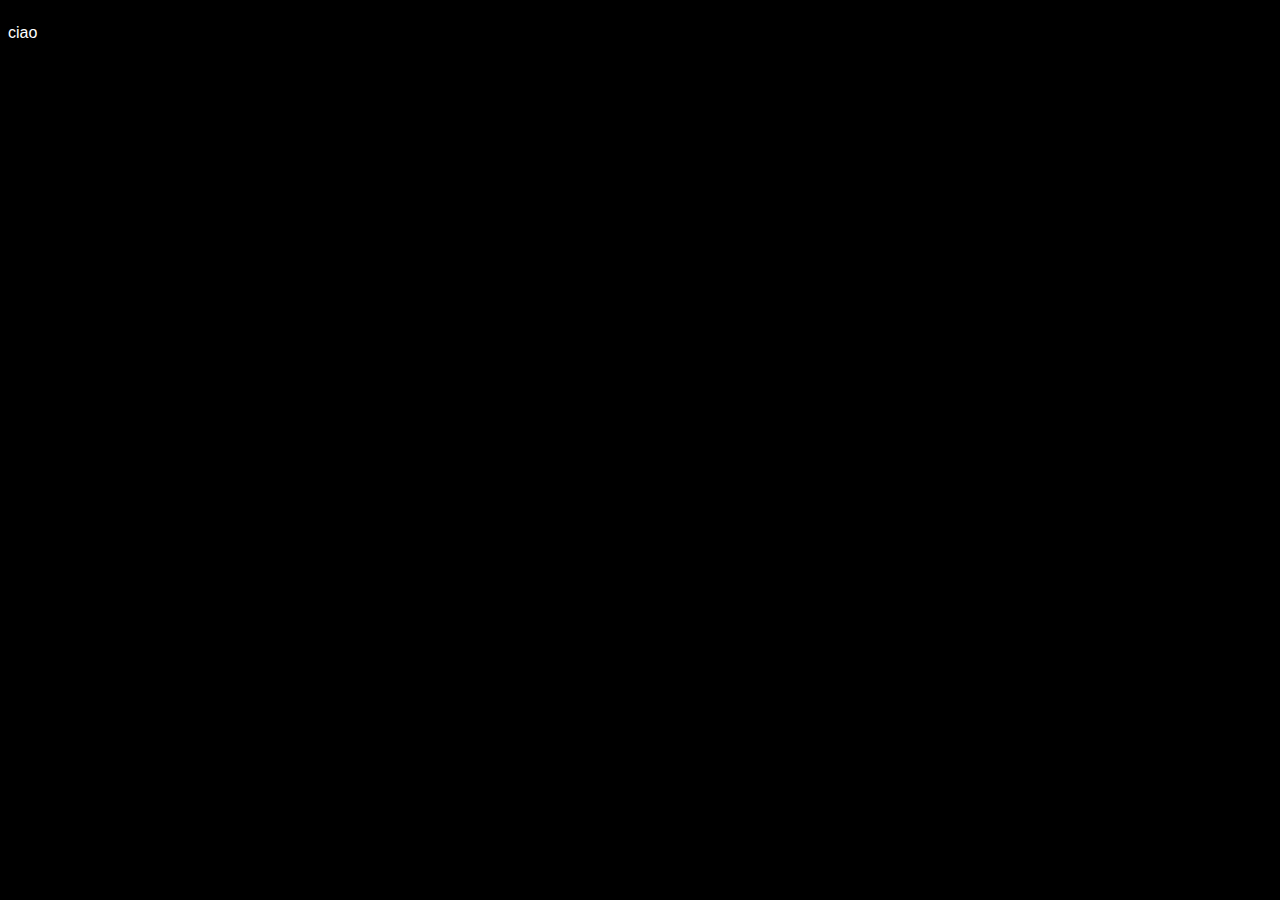
==== covid1.html @ 975439da "primo" ====
<!-- Resources -->
<script src="https://cdn.amcharts.com/lib/4/core.js"></script>
<script src="https://cdn.amcharts.com/lib/4/charts.js"></script>
<script src="https://cdn.amcharts.com/lib/4/themes/dark.js"></script>
<script src="main.js"></script>
	
<style type="text/css"></style>

<!-- Styles -->
<style>


#chartdiv {
	  width: 100%;
	  height: 100%;
	}

 	body, html{
		font-family: 'Archivo', sans-serif;
		background-color: rgb(0, 0, 0);
		color: white;
	} 

</style>

<body>
	<div  style="position: absolute;">
		<p>
			ciao
		</p>
	</div>
	<div id="chartdiv" ></div>
</body>
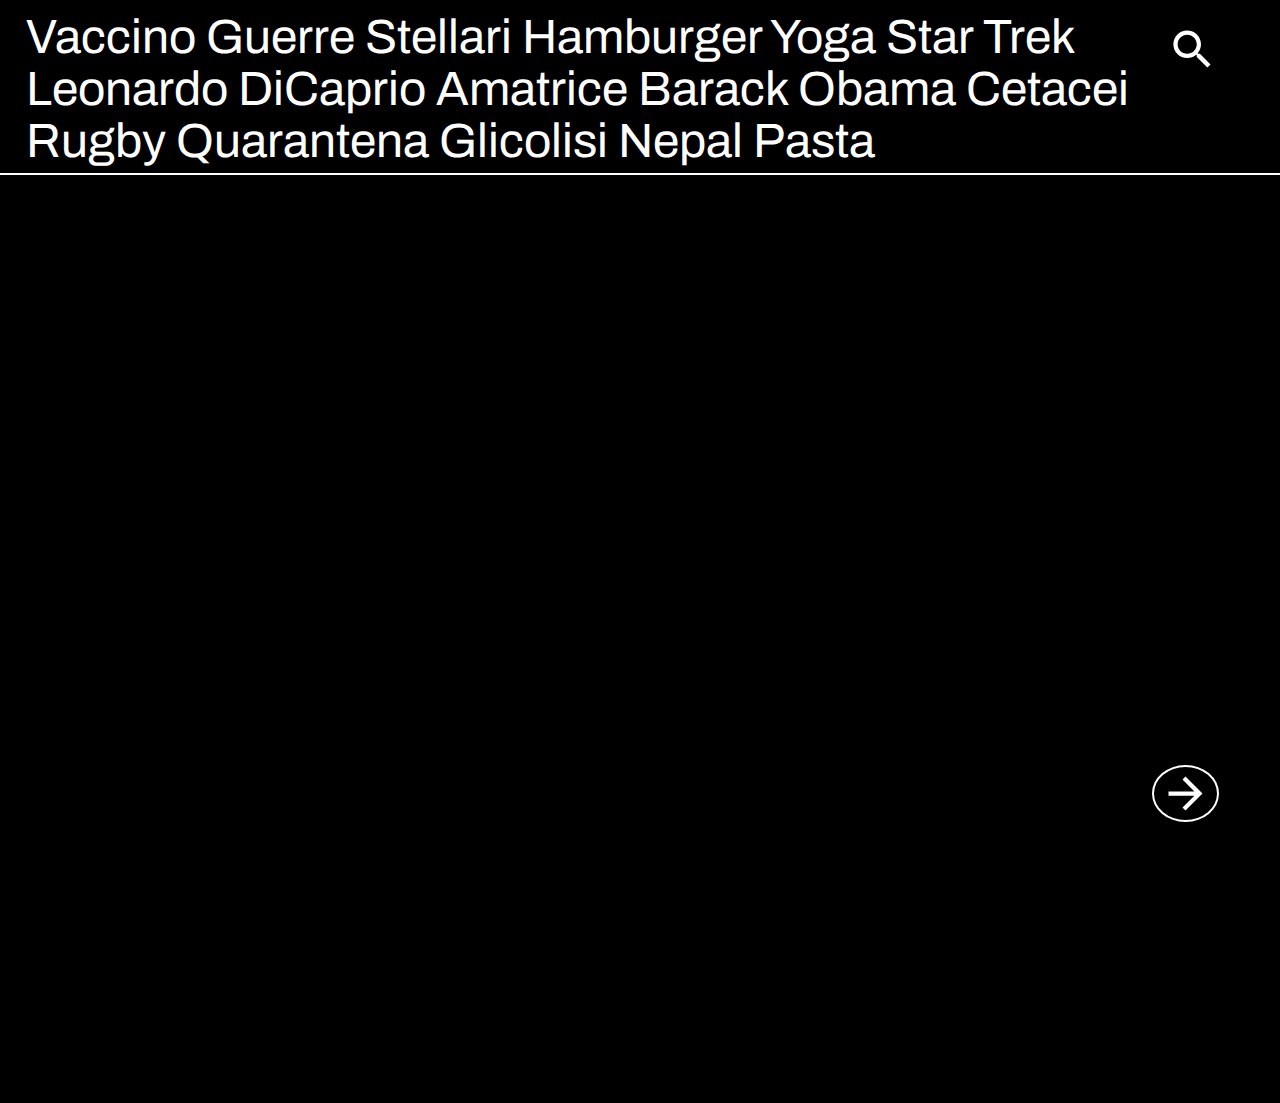
==== commit 0630f308: "Rimandi tra pagine" ====
--- a/covid1.html
+++ b/covid1.html
@@ -5,9 +5,25 @@
 <script src="main.js"></script>
 	
 <style type="text/css"></style>
+<link rel="stylesheet" type="text/css" href="style.css">
 
 <!-- Styles -->
 <style>
+
+#main {
+  padding: 1.5vw;
+  padding-top: 0.5vw;
+  width: 100%;
+  display: flex;
+  justify-content: space-between;
+  text-align: center;
+  margin-bottom: -3.5vw;
+}
+
+#main div {
+  width: 100%;
+  height: 10px;
+}
 
 
 #chartdiv {
@@ -19,17 +35,96 @@
 		font-family: 'Archivo', sans-serif;
 		background-color: rgb(0, 0, 0);
 		color: white;
+		overflow: auto;
 	} 
 
 </style>
 
 <body>
-	<div  style="position: absolute;">
-		<p>
-			ciao
-		</p>
+	
+	<div class="griglia" style="margin-top: -0.5em;">
+
+		<div class="cella undicesima articoli" style="font-size: 3em">
+
+			
+			<a href="#" id="art1" onclick="articoli()">
+				Vaccino
+			</a>
+
+			<a href="#" id="art2" onclick="articoli2()">
+				Guerre Stellari
+			</a>
+
+			<a href="#" id="art3" onclick="articoli3()">
+				Hamburger
+			</a>
+
+			<a href="#" id="art4" onclick="articoli4()">
+				Yoga
+			</a>
+
+			<a href="#" id="art5" onclick="articoli5()">
+				Star Trek
+			</a>
+
+			<a href="#" id="art6" onclick="articoli6()">
+				Leonardo DiCaprio
+			</a>
+
+			<a href="#" id="art7" onclick="articoli7()">
+				Amatrice
+			</a>
+
+			<a href="#" id="art8" onclick="articoli8()">
+				Barack Obama
+			</a>
+
+			<a href="#" id="art9" onclick="articoli9()">
+				Cetacei
+			</a>
+
+			<a href="#" id="art10" onclick="articoli10()">
+				Rugby
+			</a>
+
+			<a href="#" id="art11" onclick="articoli11()">
+				Quarantena
+			</a>
+
+			<a href="#" id="art12" onclick="articoli12()">
+				Glicolisi
+			</a>
+
+			<a href="#" id="art13" onclick="articoli13()">
+				Nepal
+			</a>
+
+			<a href="#" id="art14" onclick="articoli14()">
+				Pasta
+			</a>
+
+				
+
+		</div>
+
+		<div class="cella singola">
+			<img src="img/search_white_24dp.svg" style="margin-top: 2em;">
+		</div>
 	</div>
-	<div id="chartdiv" ></div>
+
+	<hr style="margin-top: -20px; padding: 0; margin-right: 0;">
+	<div id="chartdiv" style="margin-bottom: 20px;"></div>
+
+	<div class="cella singola">
+		<div class="footer">
+			<form action="grafico_je.html">
+				<button class="bottone3">
+					<span class="tooltiptext">Panoramica</span>
+					<img src="img/arrow_forward_white_48dp.svg" alt="">	
+				</button>
+		</form>
+		</div>
+	</div>
 </body>
 
 
--- a/style.css
+++ b/style.css
@@ -0,0 +1,256 @@
+@import url('https://fonts.googleapis.com/css2?family=Archivo:wght@300;400;500&display=swap');
+
+body {
+    background-color: black ;
+    margin: 0px;
+    overflow: hidden;
+}
+
+.griglia {
+    display: grid;
+    grid-template-columns: 1fr 1fr 1fr 1fr 1fr 1fr 1fr 1fr 1fr 1fr 1fr 1fr;
+    grid-column-gap: 1em;
+    margin: 2vw 2vw;
+}
+
+.filetto{
+    border-bottom: 2px solid white;
+    margin-left: 0px;
+    margin-right: 0px; 
+}
+
+a{
+    text-decoration: none; 
+   color:white;
+
+}
+
+a:hover{
+    color: #ccff00;
+    cursor: pointer;
+    text-decoration: none;
+}
+
+
+.bottone{
+    background-color: black;
+}
+
+.bottone:hover{
+    background-color: #EF02F5;
+}
+
+
+/* 
+
+ */
+
+.cella {
+  /*   outline: 1px red solid; */
+    font-family: 'Archivo', sans-serif;
+    color: white;    
+}
+
+
+
+.singola{
+    grid-column: span 1;
+}
+
+.doppia {
+     grid-column: span 2;
+}
+.tripla {
+     grid-column: span 3;
+}
+.quadrupla {
+     grid-column: span 4;
+}
+
+.sestupla {
+     grid-column: span 6;
+}
+
+.ottupla {
+    grid-column: span 8;
+}
+.nonupla {
+    grid-column: span 9;
+}
+
+.decima {
+    grid-column: span 10;
+}
+
+.undicesima{
+    grid-column: span 11;
+}
+
+.tutta {
+    grid-column: span 12;
+}
+
+.capitoli {
+    width: 100vw;
+    text-align: center;
+    display: flex;
+    justify-content: space-between;
+    top: 25vh
+}
+
+.titoletti {
+    margin: 0px;
+    padding: 0.25vw;
+    font-size: 1.25vw;
+    font-weight: 300;
+    margin-left: 1vw;
+    /*margin: 0;*/
+}
+
+.titolo {
+    text-align: left;
+    margin: 0px;
+    padding: 0px;
+    font-size: 4.75vw;
+    font-weight: 400;
+    /*margin: 0;*/
+}
+
+.articoli {
+    text-align: left;
+    margin: 0px;
+    padding: 0px;
+    font-size: 4.75vw;
+    font-weight: 400;
+    margin-top: 1.5vw;
+    color: white;
+    /*margin: 0;*/
+}
+
+p {
+    margin: 0px;
+    padding: 0px;
+    font-size: 1.5vw;
+    font-weight: 300;
+    line-height: 1.25;
+    margin-right: 2vw;
+    margin-bottom: 0px;
+    margin-top: 1.33vw;
+    /*margin: 0;*/
+
+}
+
+hr{
+    background-color: white;
+    border: 1px solid white;
+    margin-left: -3em;
+    margin-right: -3em;
+    padding: 0px;
+    margin-top: 5px;
+
+}
+
+button{
+    background-color: black;
+    border-radius: 50%;
+    border-color: white;
+    text-decoration: none;
+    border-style: solid;
+    text-shadow: none;
+    text-align: center;
+}
+
+button:hover{
+    background-color: #EF02F5;
+}
+
+.footer{
+    position: absolute;
+    top: 85vh;
+}
+
+img{
+    width: 4vw;
+}
+
+.bottone1 .tooltiptext {
+    font-family: 'Archivo', sans-serif;
+    font-size: 4.75vw;
+    visibility: hidden;
+    background-color:none;
+    color:#EF02F5;
+    top: -1vh;
+   text-align: left;
+    right: 13vw;
+    /* Position the tooltip */
+    position: absolute;
+    z-index: 1;
+  }
+  
+  .bottone1:hover .tooltiptext {
+    visibility: visible;
+  }
+
+  .bottone2 .tooltiptext {
+    font-family: 'Archivo', sans-serif;
+    font-size: 4.75vw;
+    visibility: hidden;
+    background-color:none;
+    color:#EF02F5;
+    top: -1vh;
+   text-align: left;
+    right: 27.5vw;
+    /* Position the tooltip */
+    position: absolute;
+    z-index: 1;
+  }
+  
+  .bottone2:hover .tooltiptext {
+    visibility: visible;
+  }
+
+  .bottone3{
+      top: 85vh;
+      left:90vw;
+      position: fixed;
+  }
+
+  .bottone3 .tooltiptext {
+    font-family: 'Archivo', sans-serif;
+    font-size: 3em;
+    visibility: hidden;
+    background-color:none;
+    color:#EF02F5;
+    top: 20px;
+    right: 7vw;
+    /* Position the tooltip */
+    position: absolute;
+    z-index: 1;
+  }
+  
+  .bottone3:hover .tooltiptext {
+    visibility: visible;
+  }
+
+  .bottone4{
+    top: 85vh;
+    left:90vw;
+    position: fixed;
+}
+
+.bottone4 .tooltiptext {
+  font-family: 'Archivo', sans-serif;
+  font-size: 3em;
+  visibility: hidden;
+  background-color:none;
+  color:#EF02F5;
+  top: 20px;
+  right: 7vw;
+  /* Position the tooltip */
+  position: absolute;
+  z-index: 1;
+}
+
+.bottone4:hover .tooltiptext {
+  visibility: visible;
+}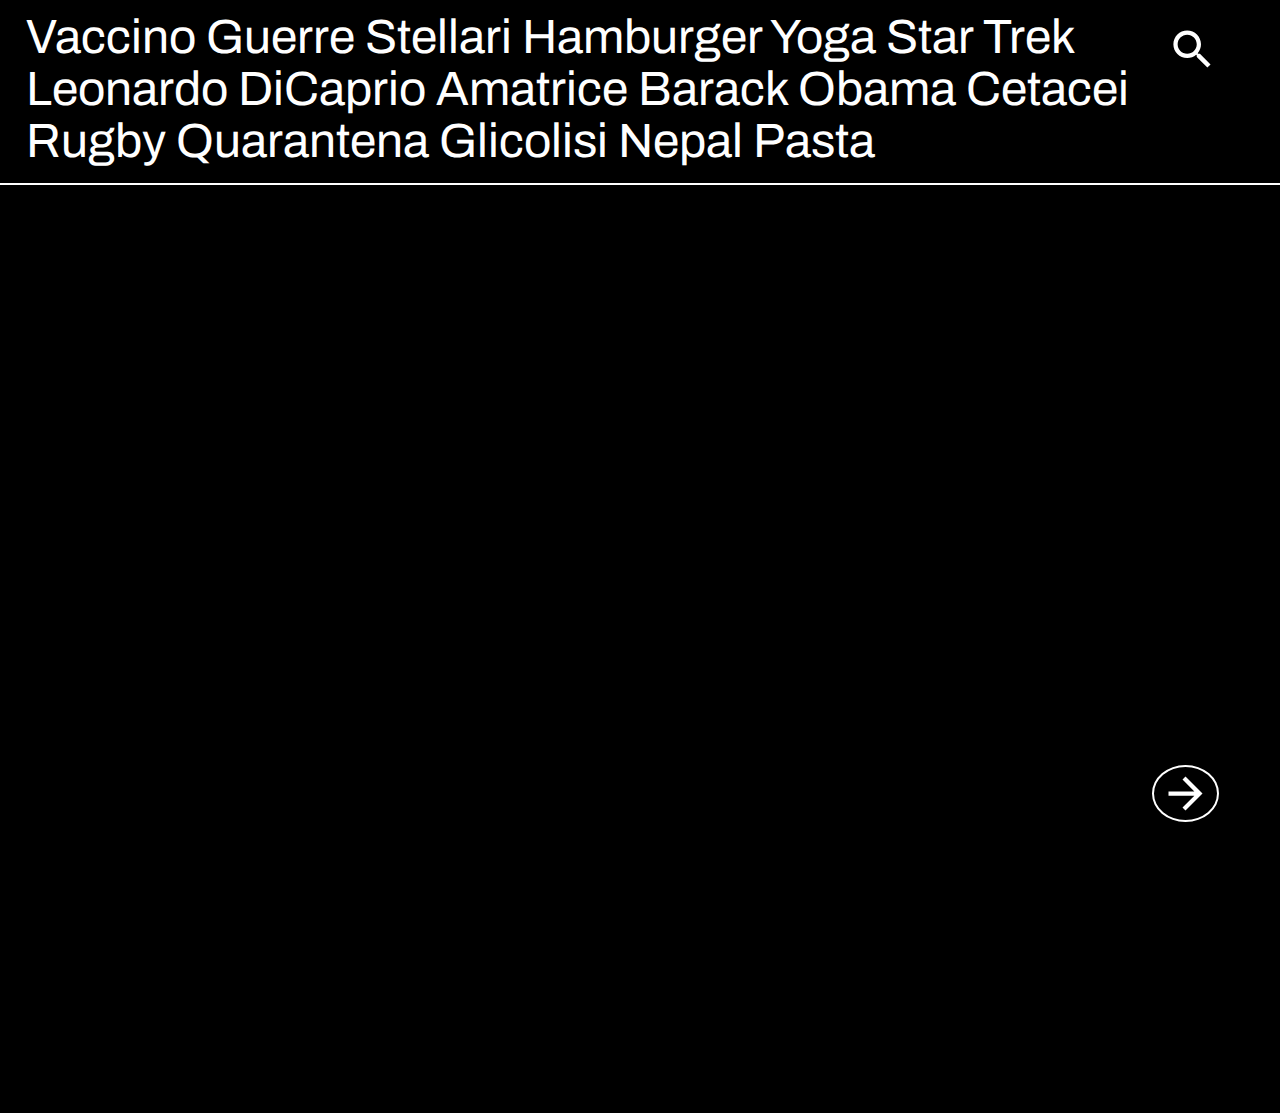
==== commit e138ad3c: "comparsa/scomparsa" ====
--- a/covid1.html
+++ b/covid1.html
@@ -47,59 +47,59 @@
 		<div class="cella undicesima articoli" style="font-size: 3em">
 
 			
-			<a href="#" id="art1" onclick="articoli()">
+			<a href="#" id="art" onclick="articoli(this)">
 				Vaccino
 			</a>
 
-			<a href="#" id="art2" onclick="articoli2()">
+			<a href="#" id="art" onclick="articoli(this)">
 				Guerre Stellari
 			</a>
 
-			<a href="#" id="art3" onclick="articoli3()">
+			<a href="#" id="art" onclick="articoli(this)">
 				Hamburger
 			</a>
 
-			<a href="#" id="art4" onclick="articoli4()">
+			<a href="#" id="art" onclick="articoli(this)">
 				Yoga
 			</a>
 
-			<a href="#" id="art5" onclick="articoli5()">
+			<a href="#" id="art" onclick="articoli(this)">
 				Star Trek
 			</a>
 
-			<a href="#" id="art6" onclick="articoli6()">
+			<a href="#" id="art" onclick="articoli(this)">
 				Leonardo DiCaprio
 			</a>
 
-			<a href="#" id="art7" onclick="articoli7()">
+			<a href="#" id="art" onclick="articoli(this)">
 				Amatrice
 			</a>
 
-			<a href="#" id="art8" onclick="articoli8()">
+			<a href="#" id="art" onclick="articoli(this)">
 				Barack Obama
 			</a>
 
-			<a href="#" id="art9" onclick="articoli9()">
+			<a href="#" id="art" onclick="articoli(this)">
 				Cetacei
 			</a>
 
-			<a href="#" id="art10" onclick="articoli10()">
+			<a href="#" id="art" onclick="articoli(this)">
 				Rugby
 			</a>
 
-			<a href="#" id="art11" onclick="articoli11()">
+			<a href="#" id="art" onclick="articoli(this)">
 				Quarantena
 			</a>
 
-			<a href="#" id="art12" onclick="articoli12()">
+			<a href="#" id="art" onclick="articoli(this)">
 				Glicolisi
 			</a>
 
-			<a href="#" id="art13" onclick="articoli13()">
+			<a href="#" id="art" onclick="articoli(this)">
 				Nepal
 			</a>
 
-			<a href="#" id="art14" onclick="articoli14()">
+			<a href="#" id="art" onclick="articoli(this)">
 				Pasta
 			</a>
 
@@ -112,7 +112,7 @@
 		</div>
 	</div>
 
-	<hr style="margin-top: -20px; padding: 0; margin-right: 0;">
+	<hr style="margin-top: -10px; padding: 0; margin-right: 0;">
 	<div id="chartdiv" style="margin-bottom: 20px;"></div>
 
 	<div class="cella singola">
--- a/style.css
+++ b/style.css
@@ -29,7 +29,7 @@
     color: #ccff00;
     cursor: pointer;
     text-decoration: none;
-}
+} 
 
 
 .bottone{
@@ -37,7 +37,7 @@
 }
 
 .bottone:hover{
-    background-color: #EF02F5;
+    background-color: 'magenta';
 }
 
 
@@ -123,7 +123,6 @@
     font-size: 4.75vw;
     font-weight: 400;
     margin-top: 1.5vw;
-    color: white;
     /*margin: 0;*/
 }
 
@@ -161,8 +160,10 @@
 }
 
 button:hover{
-    background-color: #EF02F5;
-}
+    background-color: magenta;
+}
+
+
 
 .footer{
     position: absolute;
@@ -177,11 +178,11 @@
     font-family: 'Archivo', sans-serif;
     font-size: 4.75vw;
     visibility: hidden;
-    background-color:none;
-    color:#EF02F5;
+    color:magenta;
     top: -1vh;
    text-align: left;
-    right: 13vw;
+   right: 18.5vw;
+    
     /* Position the tooltip */
     position: absolute;
     z-index: 1;
@@ -196,10 +197,10 @@
     font-size: 4.75vw;
     visibility: hidden;
     background-color:none;
-    color:#EF02F5;
+    color:magenta;
     top: -1vh;
    text-align: left;
-    right: 27.5vw;
+   right: 20vw;
     /* Position the tooltip */
     position: absolute;
     z-index: 1;
@@ -210,18 +211,19 @@
   }
 
   .bottone3{
-      top: 85vh;
+      top: 85%;
       left:90vw;
       position: fixed;
   }
 
   .bottone3 .tooltiptext {
     font-family: 'Archivo', sans-serif;
-    font-size: 3em;
+    font-size: 3vw;
     visibility: hidden;
     background-color:none;
-    color:#EF02F5;
-    top: 20px;
+    color:magenta;
+    background-color: black;
+    top: 0px;
     right: 7vw;
     /* Position the tooltip */
     position: absolute;
@@ -233,22 +235,23 @@
   }
 
   .bottone4{
-    top: 85vh;
+    top: 85%;
     left:90vw;
     position: fixed;
 }
 
 .bottone4 .tooltiptext {
-  font-family: 'Archivo', sans-serif;
-  font-size: 3em;
-  visibility: hidden;
-  background-color:none;
-  color:#EF02F5;
-  top: 20px;
-  right: 7vw;
-  /* Position the tooltip */
-  position: absolute;
-  z-index: 1;
+    font-family: 'Archivo', sans-serif;
+    font-size: 3vw;
+    visibility: hidden;
+    background-color:none;
+    color:magenta;
+    background-color: black;
+    top: 0px;
+    right: 7vw;
+    /* Position the tooltip */
+    position: absolute;
+    z-index: 1;
 }
 
 .bottone4:hover .tooltiptext {
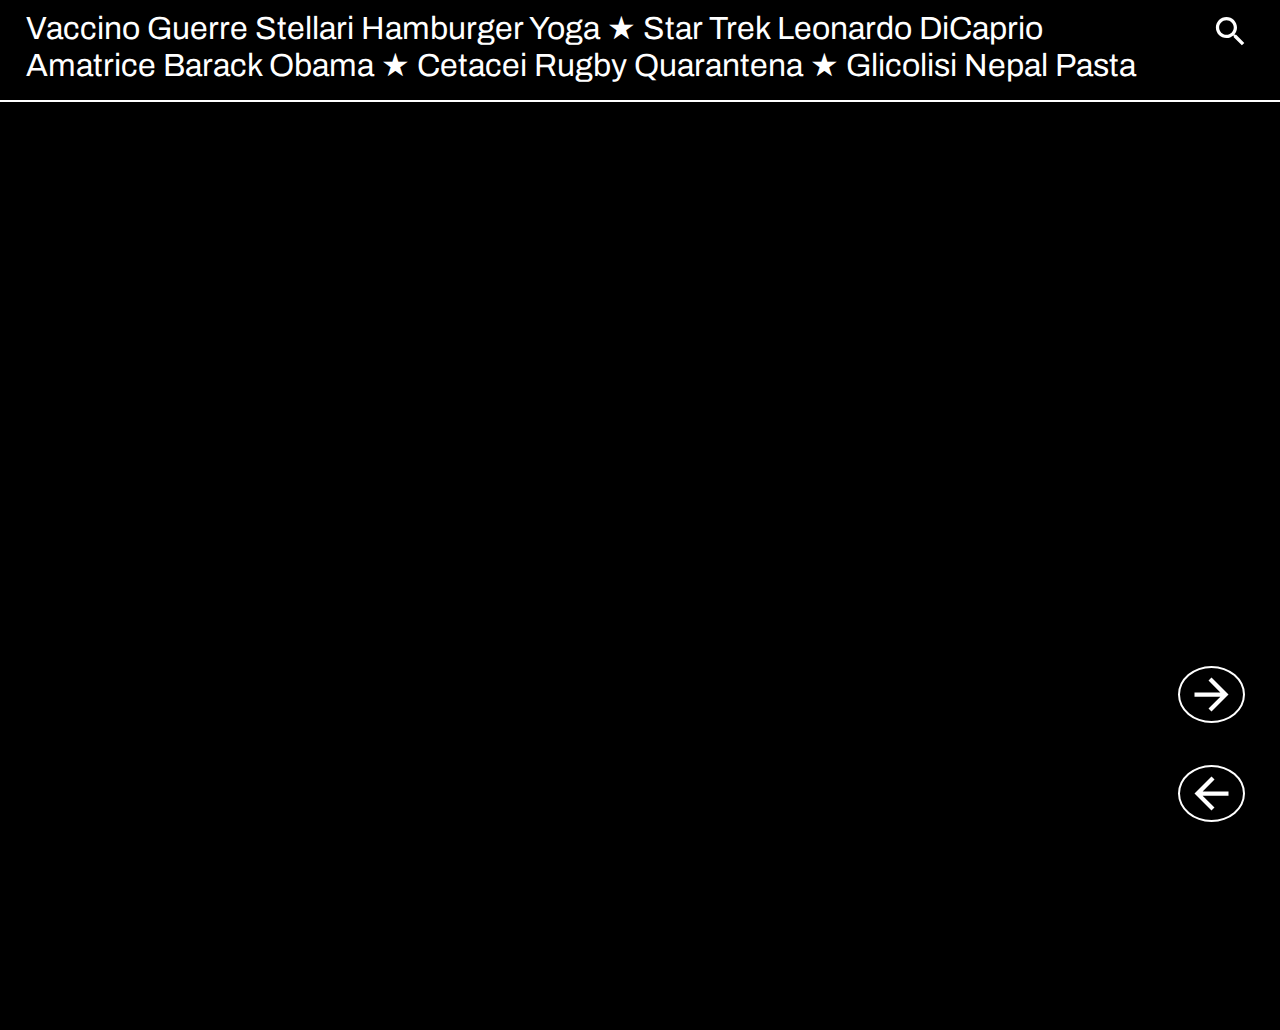
==== commit 9bfa4cf3: "stelle" ====
--- a/covid1.html
+++ b/covid1.html
@@ -44,7 +44,7 @@
 	
 	<div class="griglia" style="margin-top: -0.5em;">
 
-		<div class="cella undicesima articoli" style="font-size: 3em">
+		<div class="cella undicesima articoli" style="font-size: 2.5vw">
 
 			
 			<a href="#" id="art" onclick="articoli(this)">
@@ -64,7 +64,7 @@
 			</a>
 
 			<a href="#" id="art" onclick="articoli(this)">
-				Star Trek
+				★ Star Trek
 			</a>
 
 			<a href="#" id="art" onclick="articoli(this)">
@@ -80,7 +80,7 @@
 			</a>
 
 			<a href="#" id="art" onclick="articoli(this)">
-				Cetacei
+				★ Cetacei
 			</a>
 
 			<a href="#" id="art" onclick="articoli(this)">
@@ -92,7 +92,7 @@
 			</a>
 
 			<a href="#" id="art" onclick="articoli(this)">
-				Glicolisi
+				★ Glicolisi
 			</a>
 
 			<a href="#" id="art" onclick="articoli(this)">
@@ -108,7 +108,7 @@
 		</div>
 
 		<div class="cella singola">
-			<img src="img/search_white_24dp.svg" style="margin-top: 2em;">
+			<img src="img/search_white_24dp.svg" style="margin-top: 1.6vw; margin-left: 3.5vw; width: 3vw;">
 		</div>
 	</div>
 
@@ -118,11 +118,20 @@
 	<div class="cella singola">
 		<div class="footer">
 			<form action="grafico_je.html">
-				<button class="bottone3">
+				<button class="bottone3" style="margin-right: 10px;">
 					<span class="tooltiptext">Panoramica</span>
 					<img src="img/arrow_forward_white_48dp.svg" alt="">	
+					
 				</button>
-		</form>
+			</form>
+			<form action="index.html">
+				<button class="bottone5" style="margin-right: 10px;">
+					<span class="tooltiptext">Home</span>
+					<img src="img/arrow_back_white_48dp.svg" alt="">	
+				</button>
+			</form>
+				
+	
 		</div>
 	</div>
 </body>
--- a/style.css
+++ b/style.css
@@ -111,8 +111,9 @@
     text-align: left;
     margin: 0px;
     padding: 0px;
-    font-size: 4.75vw;
+    font-size: 4.8vw;
     font-weight: 400;
+    line-height: 1.15em;
     /*margin: 0;*/
 }
 
@@ -120,9 +121,10 @@
     text-align: left;
     margin: 0px;
     padding: 0px;
-    font-size: 4.75vw;
+    font-size: 4.8vw;
     font-weight: 400;
     margin-top: 1.5vw;
+    line-height: 1.15em;
     /*margin: 0;*/
 }
 
@@ -135,6 +137,7 @@
     margin-right: 2vw;
     margin-bottom: 0px;
     margin-top: 1.33vw;
+    
     /*margin: 0;*/
 
 }
@@ -153,6 +156,7 @@
     background-color: black;
     border-radius: 50%;
     border-color: white;
+    border: 2px solid white;
     text-decoration: none;
     border-style: solid;
     text-shadow: none;
@@ -172,13 +176,14 @@
 
 img{
     width: 4vw;
-}
+    }
 
 .bottone1 .tooltiptext {
     font-family: 'Archivo', sans-serif;
-    font-size: 4.75vw;
-    visibility: hidden;
-    color:magenta;
+    font-size: 4.8vw;
+    visibility: hidden;
+    color:magenta;
+    background-color: black;
     top: -1vh;
    text-align: left;
    right: 18.5vw;
@@ -194,10 +199,11 @@
 
   .bottone2 .tooltiptext {
     font-family: 'Archivo', sans-serif;
-    font-size: 4.75vw;
-    visibility: hidden;
-    background-color:none;
-    color:magenta;
+    font-size: 4.8vw;
+    visibility: hidden;
+    background-color:none;
+    color:magenta;
+    background-color: black;
     top: -1vh;
    text-align: left;
    right: 20vw;
@@ -211,14 +217,15 @@
   }
 
   .bottone3{
-      top: 85%;
-      left:90vw;
+      top: 74%;
+      left: 92%;
       position: fixed;
+      
   }
 
   .bottone3 .tooltiptext {
     font-family: 'Archivo', sans-serif;
-    font-size: 3vw;
+    font-size: 2.5vw;
     visibility: hidden;
     background-color:none;
     color:magenta;
@@ -235,14 +242,15 @@
   }
 
   .bottone4{
-    top: 85%;
-    left:90vw;
+    top: 74%;
+    left:92%;
     position: fixed;
+    z-index: 2;
 }
 
 .bottone4 .tooltiptext {
     font-family: 'Archivo', sans-serif;
-    font-size: 3vw;
+    font-size: 2.5vw;
     visibility: hidden;
     background-color:none;
     color:magenta;
@@ -251,9 +259,34 @@
     right: 7vw;
     /* Position the tooltip */
     position: absolute;
-    z-index: 1;
+    z-index: 2;
 }
 
 .bottone4:hover .tooltiptext {
   visibility: visible;
+}
+
+.bottone5{
+    top: 85%;
+    left:92%;
+    position: fixed;
+    z-index: 1;
+}
+
+.bottone5 .tooltiptext {
+    font-family: 'Archivo', sans-serif;
+    font-size: 2.5vw;
+    visibility: hidden;
+    background-color:none;
+    color:magenta;
+    background-color: black;
+    top: 0px;
+    right: 7vw;
+    /* Position the tooltip */
+    position: absolute;
+    z-index: 1;
+}
+
+.bottone5:hover .tooltiptext {
+  visibility: visible;
 }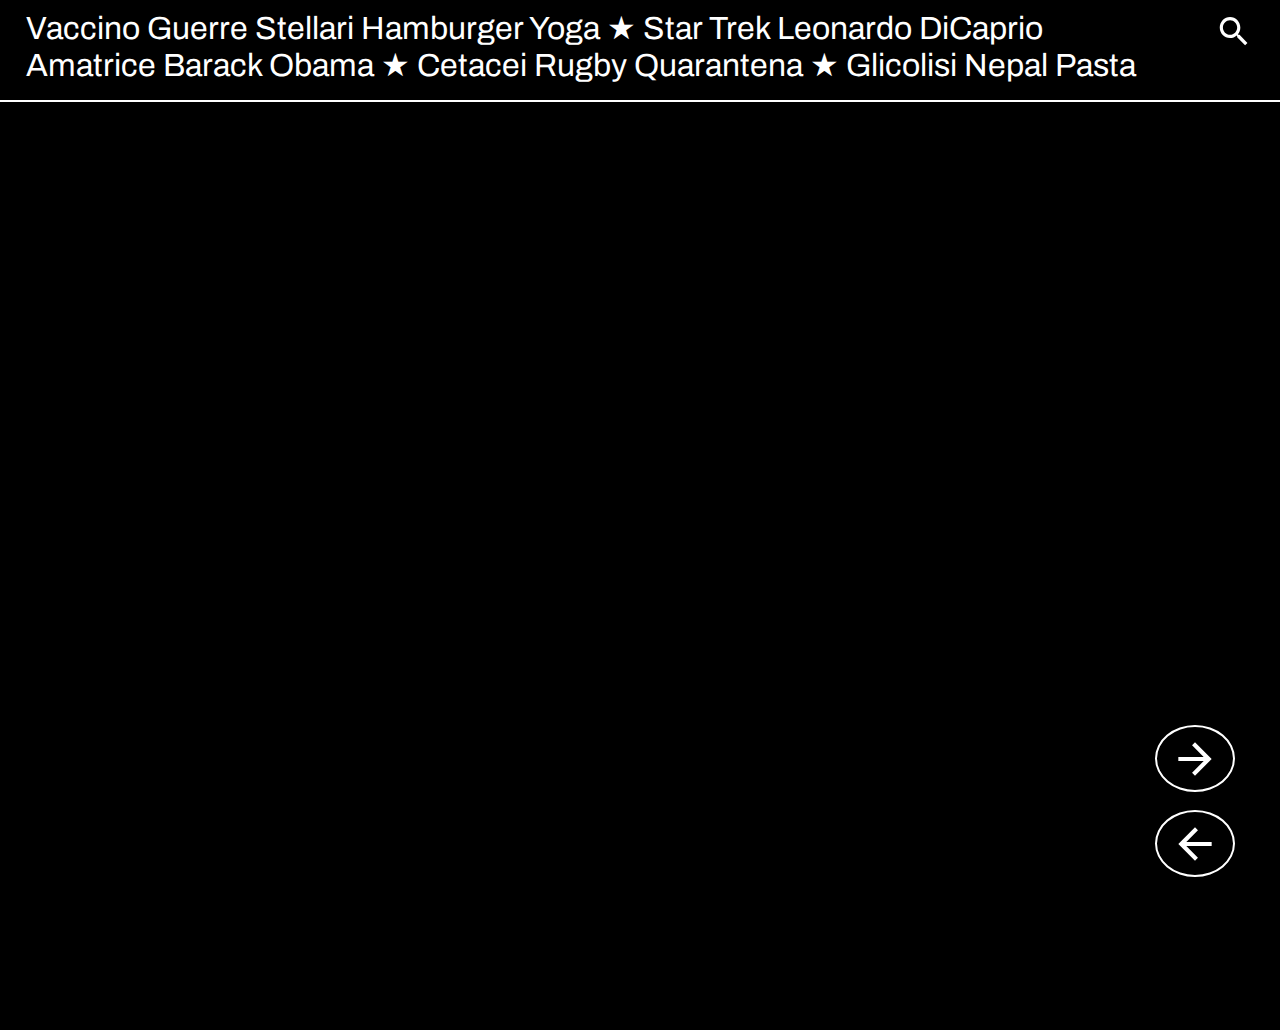
==== commit 20502071: "css" ====
--- a/covid1.html
+++ b/covid1.html
@@ -3,6 +3,8 @@
 <script src="https://cdn.amcharts.com/lib/4/charts.js"></script>
 <script src="https://cdn.amcharts.com/lib/4/themes/dark.js"></script>
 <script src="main.js"></script>
+
+<meta name="viewport" content="width=device-width, initial-scale=1" />
 	
 <style type="text/css"></style>
 <link rel="stylesheet" type="text/css" href="style.css">
@@ -44,7 +46,7 @@
 	
 	<div class="griglia" style="margin-top: -0.5em;">
 
-		<div class="cella undicesima articoli" style="font-size: 2.5vw">
+		<div class="cella undicesima titoletti">
 
 			
 			<a href="#" id="art" onclick="articoli(this)">
@@ -108,7 +110,7 @@
 		</div>
 
 		<div class="cella singola">
-			<img src="img/search_white_24dp.svg" style="margin-top: 1.6vw; margin-left: 3.5vw; width: 3vw;">
+			<img src="img/search_white_24dp.svg" style="margin-top: 1.6vw; margin-left: 3.75vw; width: 3vw;">
 		</div>
 	</div>
 
--- a/style.css
+++ b/style.css
@@ -1,4 +1,5 @@
 @import url('https://fonts.googleapis.com/css2?family=Archivo:wght@300;400;500&display=swap');
+
 
 body {
     background-color: black ;
@@ -21,8 +22,7 @@
 
 a{
     text-decoration: none; 
-   color:white;
-
+    color:white;
 }
 
 a:hover{
@@ -31,27 +31,11 @@
     text-decoration: none;
 } 
 
-
-.bottone{
-    background-color: black;
-}
-
-.bottone:hover{
-    background-color: 'magenta';
-}
-
-
-/* 
-
- */
-
 .cella {
-  /*   outline: 1px red solid; */
+    /*outline: 1px red solid; */
     font-family: 'Archivo', sans-serif;
     color: white;    
 }
-
-
 
 .singola{
     grid-column: span 1;
@@ -60,9 +44,11 @@
 .doppia {
      grid-column: span 2;
 }
+
 .tripla {
      grid-column: span 3;
 }
+
 .quadrupla {
      grid-column: span 4;
 }
@@ -74,6 +60,7 @@
 .ottupla {
     grid-column: span 8;
 }
+
 .nonupla {
     grid-column: span 9;
 }
@@ -99,11 +86,13 @@
 }
 
 .titoletti {
+    text-align: left;
     margin: 0px;
-    padding: 0.25vw;
-    font-size: 1.25vw;
-    font-weight: 300;
-    margin-left: 1vw;
+    padding: 0px;
+    font-size: 2.5vw;
+    font-weight: 400;
+    margin-top: 1.5vw;
+    line-height: 1.15em;
     /*margin: 0;*/
 }
 
@@ -152,30 +141,37 @@
 
 }
 
+
+
+.footer{
+    position: absolute;
+    top: 85vh;
+}
+
+img{
+    width: 50px;
+    }
+
 button{
-    background-color: black;
-    border-radius: 50%;
-    border-color: white;
-    border: 2px solid white;
-    text-decoration: none;
-    border-style: solid;
-    text-shadow: none;
-    text-align: center;
-}
-
+        background-color: black;
+        border-radius: 50%;
+        border-color: white;
+        border: 2px solid white;
+        text-decoration: none;
+        border-style: solid;
+        text-shadow: none;
+        text-align: center;
+        height: 67px;
+        width: 80px;
+        
+    }
+    
 button:hover{
-    background-color: magenta;
-}
-
-
-
-.footer{
-    position: absolute;
-    top: 85vh;
-}
-
-img{
-    width: 4vw;
+        background-color: magenta;
+    }
+    
+.bottone5:hover{
+        background-color: #ccff00;
     }
 
 .bottone1 .tooltiptext {
@@ -185,19 +181,18 @@
     color:magenta;
     background-color: black;
     top: -1vh;
-   text-align: left;
-   right: 18.5vw;
-    
+    text-align: left;
+    right: 18.5vw;  
     /* Position the tooltip */
     position: absolute;
     z-index: 1;
   }
   
-  .bottone1:hover .tooltiptext {
+.bottone1:hover .tooltiptext {
     visibility: visible;
   }
 
-  .bottone2 .tooltiptext {
+.bottone2 .tooltiptext {
     font-family: 'Archivo', sans-serif;
     font-size: 4.8vw;
     visibility: hidden;
@@ -205,25 +200,39 @@
     color:magenta;
     background-color: black;
     top: -1vh;
-   text-align: left;
-   right: 20vw;
+    text-align: left;
+    right: 20vw;
     /* Position the tooltip */
     position: absolute;
     z-index: 1;
   }
   
-  .bottone2:hover .tooltiptext {
+.bottone2:hover .tooltiptext {
     visibility: visible;
   }
 
-  .bottone3{
-      top: 74%;
-      left: 92%;
-      position: fixed;
-      
-  }
-
-  .bottone3 .tooltiptext {
+.bottone1{
+    top: calc(100vh - 90px);
+    left: calc(100vw - 250px);
+    position: fixed;
+    z-index: 2;
+}
+
+.bottone2{
+    top: calc(100vh - 90px);
+    left: calc(100vw - 125px);
+    position: fixed;
+    z-index: 1;
+}
+
+.bottone3{
+    top: calc(100vh - 175px);
+    left: calc(100vw - 125px);
+    position: fixed;
+    z-index: 2;
+}
+
+.bottone3 .tooltiptext {
     font-family: 'Archivo', sans-serif;
     font-size: 2.5vw;
     visibility: hidden;
@@ -237,13 +246,13 @@
     z-index: 1;
   }
   
-  .bottone3:hover .tooltiptext {
+.bottone3:hover .tooltiptext {
     visibility: visible;
   }
 
-  .bottone4{
-    top: 74%;
-    left:92%;
+.bottone4{
+    top: calc(100vh - 175px);
+    left: calc(100vw - 125px);
     position: fixed;
     z-index: 2;
 }
@@ -267,8 +276,8 @@
 }
 
 .bottone5{
-    top: 85%;
-    left:92%;
+    top: calc(100vh - 90px);
+    left: calc(100vw - 125px);
     position: fixed;
     z-index: 1;
 }
@@ -278,7 +287,7 @@
     font-size: 2.5vw;
     visibility: hidden;
     background-color:none;
-    color:magenta;
+    color:#ccff00;
     background-color: black;
     top: 0px;
     right: 7vw;
@@ -289,4 +298,139 @@
 
 .bottone5:hover .tooltiptext {
   visibility: visible;
+}
+
+/* RESPONSIVE */
+@media (max-width:600px) {
+
+
+    body{
+        overflow-y: scroll;
+    }
+
+    .griglia {
+        max-width: initial;
+        /* display: block; */
+        margin-top: 10px;
+    }
+    .cella {
+        margin-bottom: 1em;
+    }
+    .bottone1{
+        top: calc(100vh - 60px);
+        left:80%;
+        position: fixed;
+        z-index: 2;
+    }
+    .bottone2{
+        top: calc(100vh - 110px);
+        left:80%;
+        position: fixed;
+        z-index: 2;
+    }
+
+    .bottone3{
+        top: calc(100vh - 110px);
+        left:80%;
+        position: fixed;
+        z-index: 2;
+        height: 40px;
+        width: 50px;
+    }
+    .bottone4{
+        top: calc(100vh - 110px);
+        left:80%;
+        position: fixed;
+        z-index: 2;
+        height: 40px;
+        width: 50px;
+    }
+    .bottone5{
+        top: calc(100vh - 60px);
+        left:80%;
+        position: fixed;
+        z-index: 2;
+        height: 40px;
+        width: 50px;
+    }
+
+    .bottone1 .tooltiptext {
+        font-size: 4.5vw;
+        right: 70px;  
+        visibility: visible;
+      }
+
+    .bottone2 .tooltiptext {
+        font-size: 4.5vw;
+        right: 70px;  
+        visibility: visible;
+      }
+    .bottone3 .tooltiptext {
+        font-size: 4.5vw;
+        right: 70px;  
+        visibility: visible;
+      }
+
+    .bottone4 .tooltiptext {
+        font-size: 4.5vw;
+        right: 70px;  
+        visibility: visible;
+      }
+
+    .bottone5 .tooltiptext {
+        font-size: 4.5vw;
+        right: 70px;
+        visibility: visible;
+    }
+
+    button{
+        background-color: black;
+        border-radius: 50%;
+        border-color: white;
+        border: 2px solid white;
+        text-decoration: none;
+        border-style: solid;
+        text-shadow: none;
+        text-align: center;
+        height: 40px;
+        width: 50px;
+
+    }
+
+    img{
+        width: 33px;
+    }
+
+    .titolo{
+        font-size: 2.5em;
+    }
+
+    .articoli{
+        font-size: 2.5em;
+    }
+
+    .titoletti {
+        text-align: left;
+        margin: 0px;
+        padding: 0px;
+        font-size: 4.5vw;
+        font-weight: 400;
+        margin-top: 1.5vw;
+        line-height: 1.15em;
+        /*margin: 0;*/
+    }
+
+    p{
+        font-size: 1em;
+    }
+
+    hr{
+        margin-top: 1em;
+        margin-bottom: 1em;
+    }
+
+
+    
+
+
 }